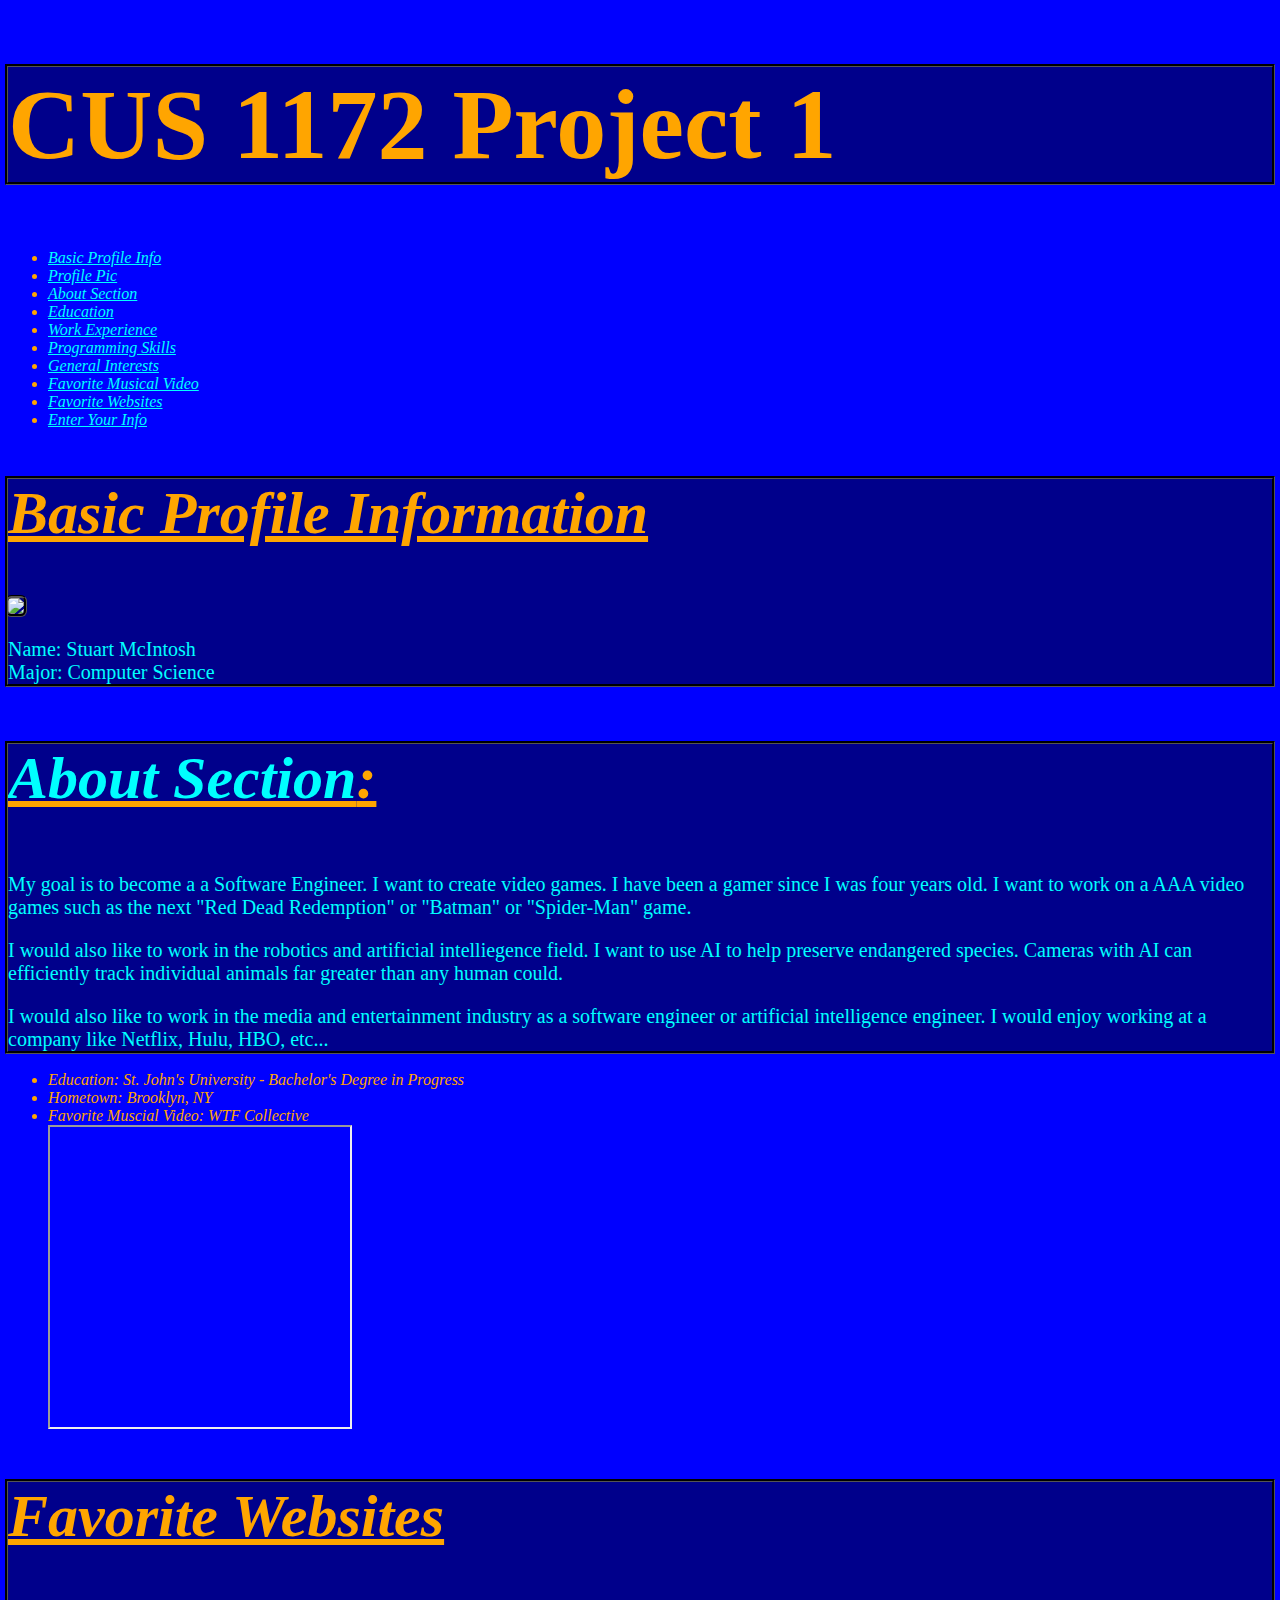
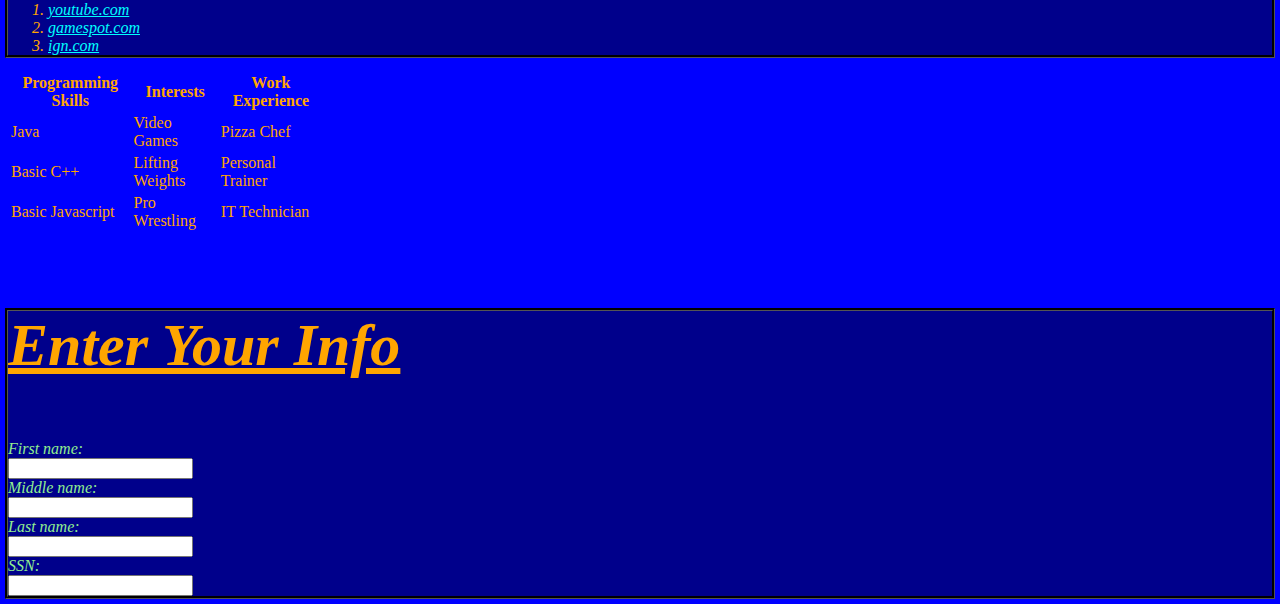
==== index.html @ d6a749fd "Update index.html" ====
<!DOCTYPE html>
<html>
	<head>

<div class="intro">
		<a id="Project"><h1>CUS 1172 Project 1</h1></a>
</div>
<link rel="stylesheet" type="text/css" href="style.css">
	</head>

	<body>


<nav>
  <ul style="font-style">
    <li> <a href="#basic_profile_info"> Basic Profile Info </a></li>
    <li> <a href="#profile_pic"> Profile Pic </a></li>
    <li> <a href="#about_section"> About Section </a></li>
    <li> <a href="#education"> Education </a></li>
    <li> <a href="#work_experience"> Work Experience </a></li>
    <li> <a href="#programming_skills"> Programming Skills </a></li>
    <li> <a href="#general_interests"> General Interests </a></li>
    <li> <a href="#favorite_musical_video"> Favorite Musical Video </a></li>
    <li> <a href="#favorite_websites"> Favorite Websites </a></li>
    <li> <a href="#enter"> Enter Your Info </a></li>
  </ul>
</nav>	


<style>
h1 {color:orange;}
p {color:cyan;}
</style>

<div id="basic_profile_info">
<span><h2>Basic Profile Information</h2></span>
<div id="profile_pic">
    <img src="https://i.ytimg.com/vi/JOn42lglQTI/maxresdefault.jpg" width=25%/>   
</div>     		
			<p>Name: Stuart McIntosh <br>
			 Major: Computer Science</p>
</div>
	   

<div id="about_section">
<a id="About Section"><h3 style="color:orange;">About Section</a>:</h3> 

	<p>My goal is to become a a Software Engineer. I want to create video games. I have been a gamer since I was four years old. I want to work on a AAA video games such as the next "Red Dead Redemption" or "Batman" or "Spider-Man" game.</p>
            <p>I would also like to work in the robotics and artificial intelliegence field. I want to use AI to help preserve endangered species. Cameras with AI can efficiently track individual animals far greater than any human could.</p>
		<p>I would also like to work in the media and entertainment industry as a software engineer or artificial intelligence engineer. I would enjoy working at a company like Netflix, Hulu, HBO, etc...</p>
            
</div>
<div>
            <ul>
<div id="education">
            <li>Education: St. John's University - Bachelor's Degree in Progress</li>
</div>
            <li>Hometown: Brooklyn, NY</li>
<div id="favorite_musical_video">
            <li>Favorite Muscial Video: WTF Collective</li> <iframe width="300" height="300" src="https://www.youtube.com/watch?v=AE4zF36dPxE" frameholder="0"></iframe>
</div>
            </ul>
</div>

<div id="favorite_websites">
 <span> <a name="Favorite"><h2>Favorite Websites</h2> </a></span>
          <ol>
          <li><a href="https://www.youtube.com">youtube.com</a></li>
	  <li><a href="https://www.gamespot.com">gamespot.com</a></li>
	  <li><a href="https://www.ign.com">ign.com</a></li>
	  </ol>
</div>
<div>
<table style="width:25%">
  <tr>
<div id="programming_skills">
    <th>Programming Skills</th>
</div>
<div id="general_interests">
    <th>Interests</th>
</div>
<div id="work_experience">
    <th>Work Experience</th>
</div>
  </tr>
  <tr>
    <td>Java</td>
    <td>Video Games</td>
    <td>Pizza Chef</td>
  </tr>
  <tr>
    <td>Basic C++</td>
    <td>Lifting Weights</td>
    <td>Personal Trainer</td>
  </tr>
  <tr>
    <td>Basic Javascript</td>
    <td>Pro Wrestling</td>
    <td>IT Technician</td>
  </tr>
</table>
</div>


<br>
<div id="enter">	
<h3>Enter Your Info</h3>
<form>
  First name:<br>
  <input type="text" name="firstname"><br>
  Middle name:<br>
  <input type="text" name="middlename"><br>
  Last name:<br>
  <input type="text" name="lastname"><br>
  SSN:<br>
  <input type="text" name="SSN">
  
</form>
            </div>

</body>

</html>
---- style.css ----
body {
  background-color: blue;
}

h1 {
  color: orange;
  font-size:100px;
  text-align: left;
}

p {
  font-family: verdana;
  font-size: 20px;
}

ul {
      font-style: Italic;
      color: orange;
    }

li {
      font-style: Italic;
      color: orange;
    }

form {
      font-style: Italic;
      color: lightgreen;
    }

table {
      font-style: Bold;
      color: orange;
    }

span {
      font-style: Bold;
      color: orange;
    }

h3 {
      font-style: Italic;
      font-size: 60px;
      color: orange;
      text-decoration: underline;
    }

h2 {
      font-style: Italic;
      font-size: 60px;
      color: orange;
      text-decoration: underline;
    }


.intro {
  font-style: comic sans ms;
  background-color:darkblue;
  outline-style: groove;
}

#basic_profile_info {
  font-style: comic sans ms;
  background-color: darkblue;
  outline-style: groove;
}

#about_section {
  font-style: comic sans ms;
  background-color: darkblue;
  outline-style: groove;
}

#favorite_websites {
  font-style: comic sans ms;
  background-color: darkblue;
  outline-style: groove;
}

#enter {
  font-style: comic sans ms;
  background-color: darkblue;
  outline-style: groove;
}


img {
  border-radius: 20%;
  outline-style: groove;
}





a{
 color:cyan;
}
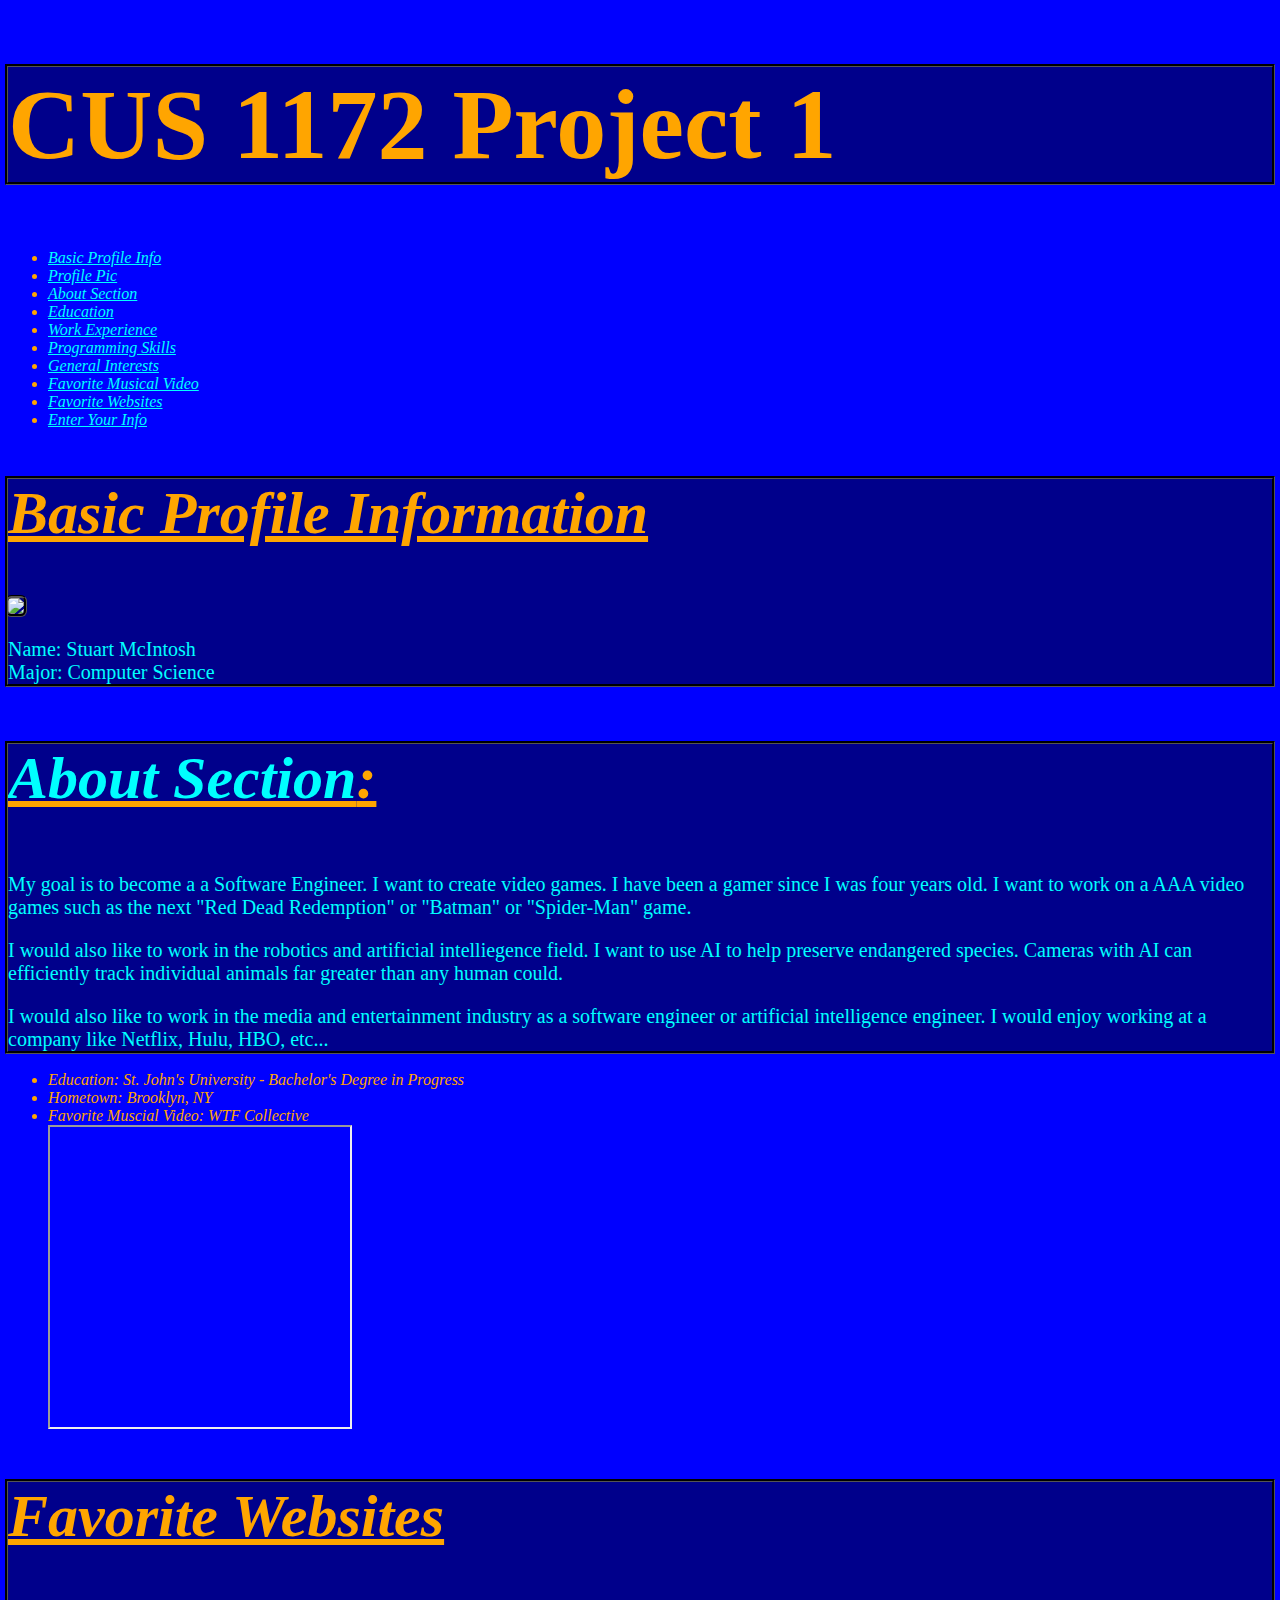
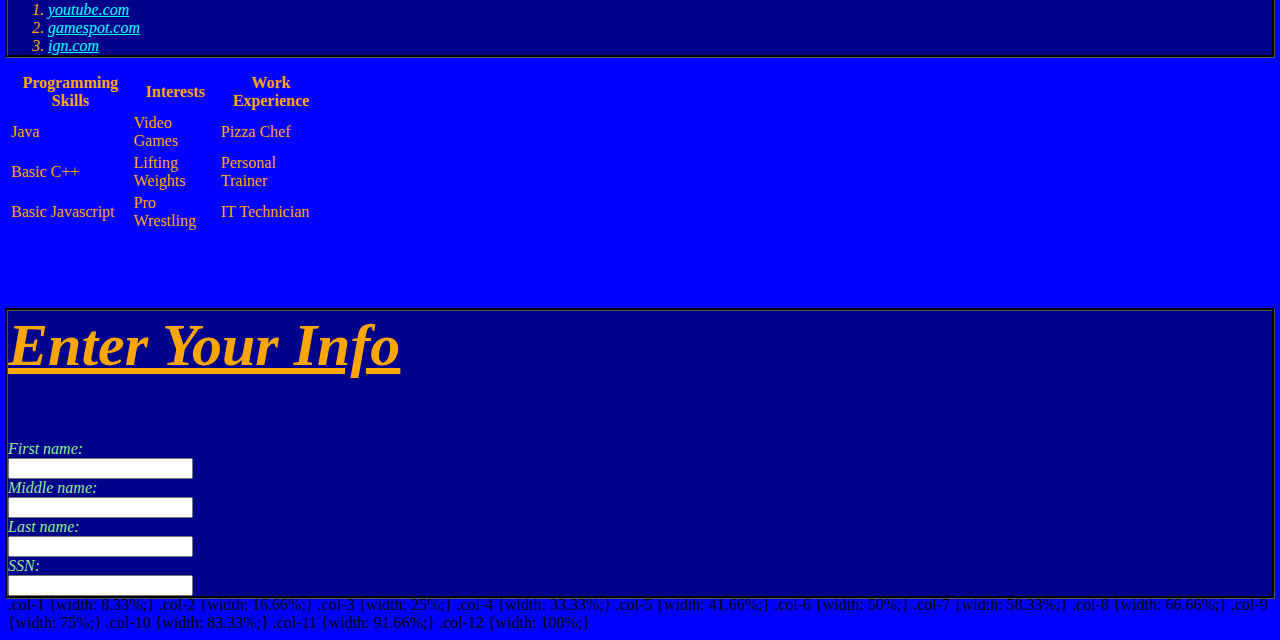
==== commit 5d687b2f: "Update index.html" ====
--- a/index.html
+++ b/index.html
@@ -5,7 +5,8 @@
 <div class="intro">
 		<a id="Project"><h1>CUS 1172 Project 1</h1></a>
 </div>
-<link rel="stylesheet" type="text/css" href="style.css">
+<link rel="stylesheet" type="text/css" href="mycss_web.css">
+<link rel="stylesheet" type="text/css" href="mycss_tablet.css">
 	</head>
 
 	<body>
@@ -118,7 +119,22 @@
 </form>
             </div>
 
+.col-1 {width: 8.33%;}
+.col-2 {width: 16.66%;}
+.col-3 {width: 25%;}
+.col-4 {width: 33.33%;}
+.col-5 {width: 41.66%;}
+.col-6 {width: 50%;}
+.col-7 {width: 58.33%;}
+.col-8 {width: 66.66%;}
+.col-9 {width: 75%;}
+.col-10 {width: 83.33%;}
+.col-11 {width: 91.66%;}
+.col-12 {width: 100%;}
+
 </body>
 
 </html>
 
+
+
--- a/mycss_web.css
+++ b/mycss_web.css
@@ -0,0 +1,103 @@
+body {
+  background-color: blue;
+}
+
+h1 {
+  color: orange;
+  font-size:100px;
+  text-align: left;
+}
+
+p {
+  font-family: verdana;
+  font-size: 20px;
+}
+
+ul {
+      font-style: Italic;
+      color: orange;
+    }
+
+li {
+      font-style: Italic;
+      color: orange;
+    }
+
+form {
+      font-style: Italic;
+      color: lightgreen;
+    }
+
+table {
+      font-style: Bold;
+      color: orange;
+    }
+
+span {
+      font-style: Bold;
+      color: orange;
+    }
+
+h3 {
+      font-style: Italic;
+      font-size: 60px;
+      color: orange;
+      text-decoration: underline;
+    }
+
+h2 {
+      font-style: Italic;
+      font-size: 60px;
+      color: orange;
+      text-decoration: underline;
+    }
+
+
+.intro {
+  font-style: comic sans ms;
+  background-color:darkblue;
+  outline-style: groove;
+}
+
+#basic_profile_info {
+  font-style: comic sans ms;
+  background-color: darkblue;
+  outline-style: groove;
+}
+
+#about_section {
+  font-style: comic sans ms;
+  background-color: darkblue;
+  outline-style: groove;
+}
+
+#favorite_websites {
+  font-style: comic sans ms;
+  background-color: darkblue;
+  outline-style: groove;
+}
+
+#enter {
+  font-style: comic sans ms;
+  background-color: darkblue;
+  outline-style: groove;
+}
+
+
+img {
+  border-radius: 20%;
+  outline-style: groove;
+}
+
+
+
+
+
+a{
+ color:cyan;
+}
+
+
+
+
+
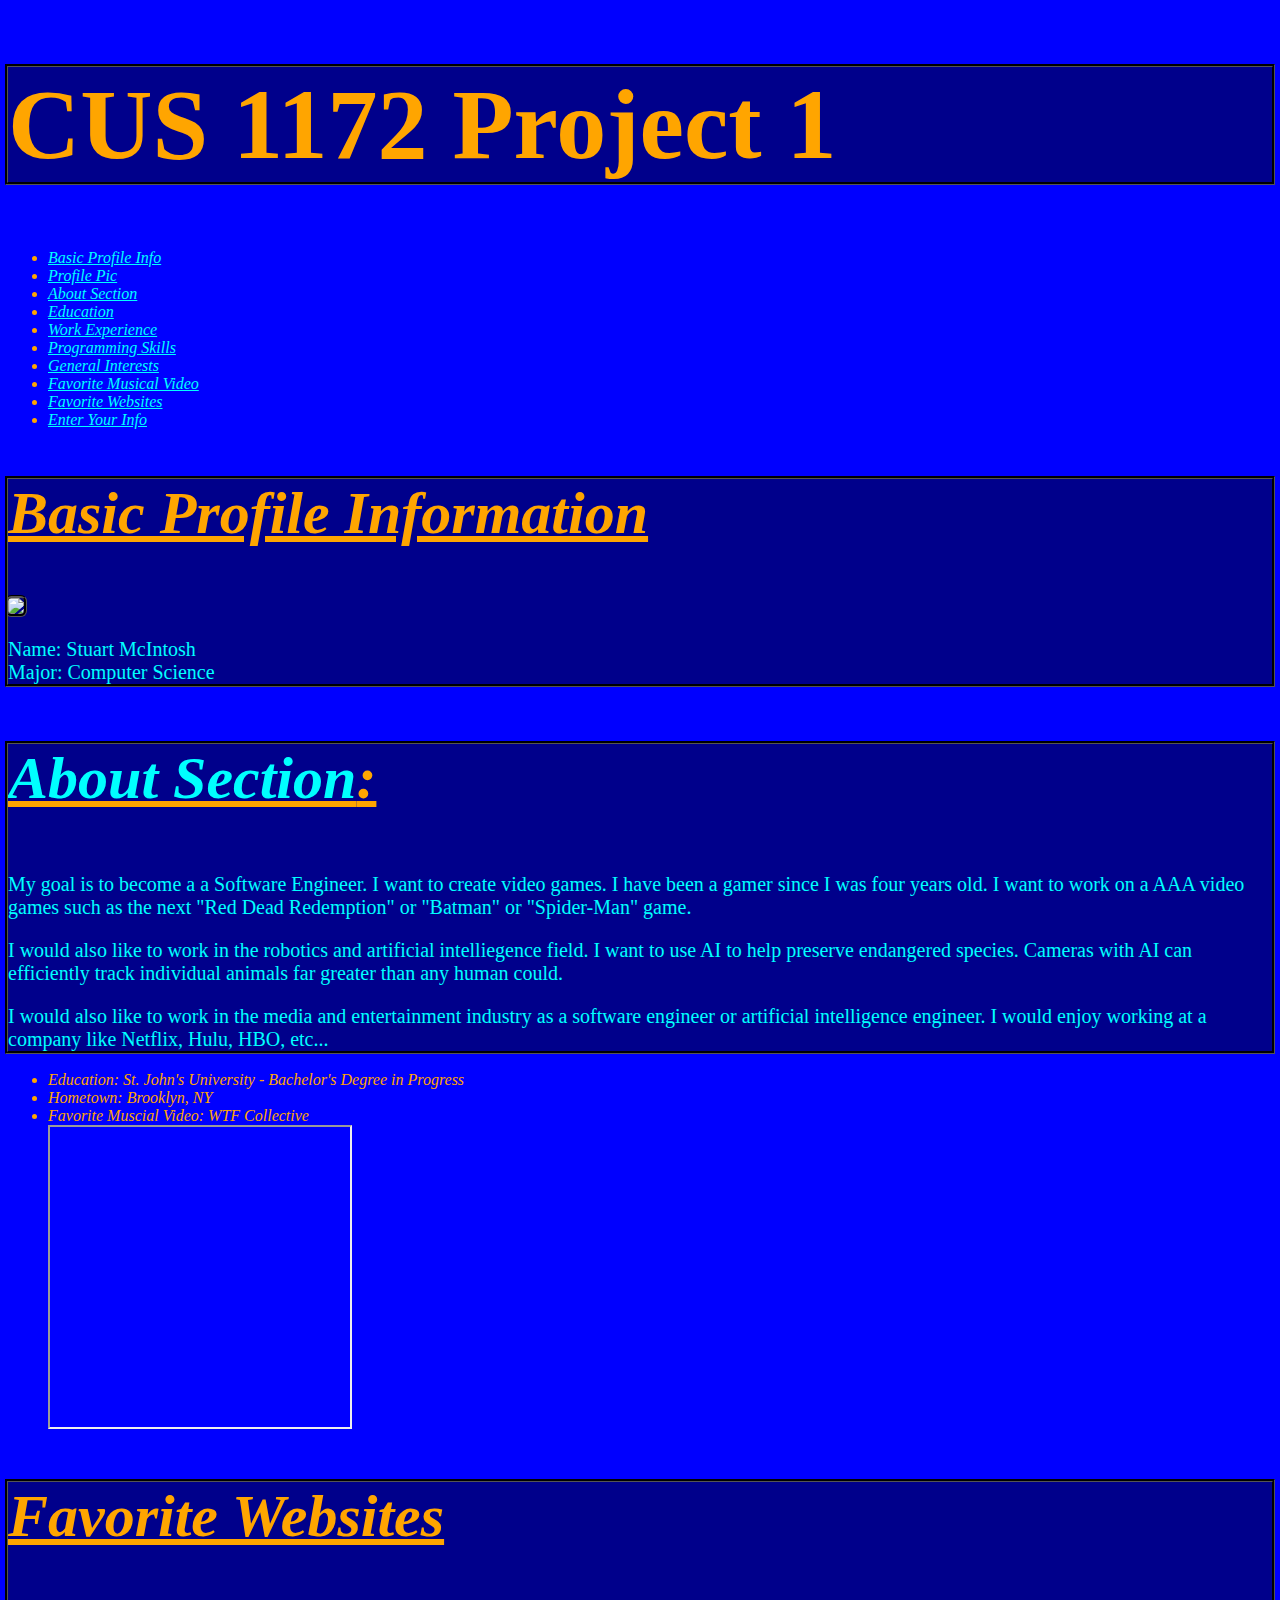
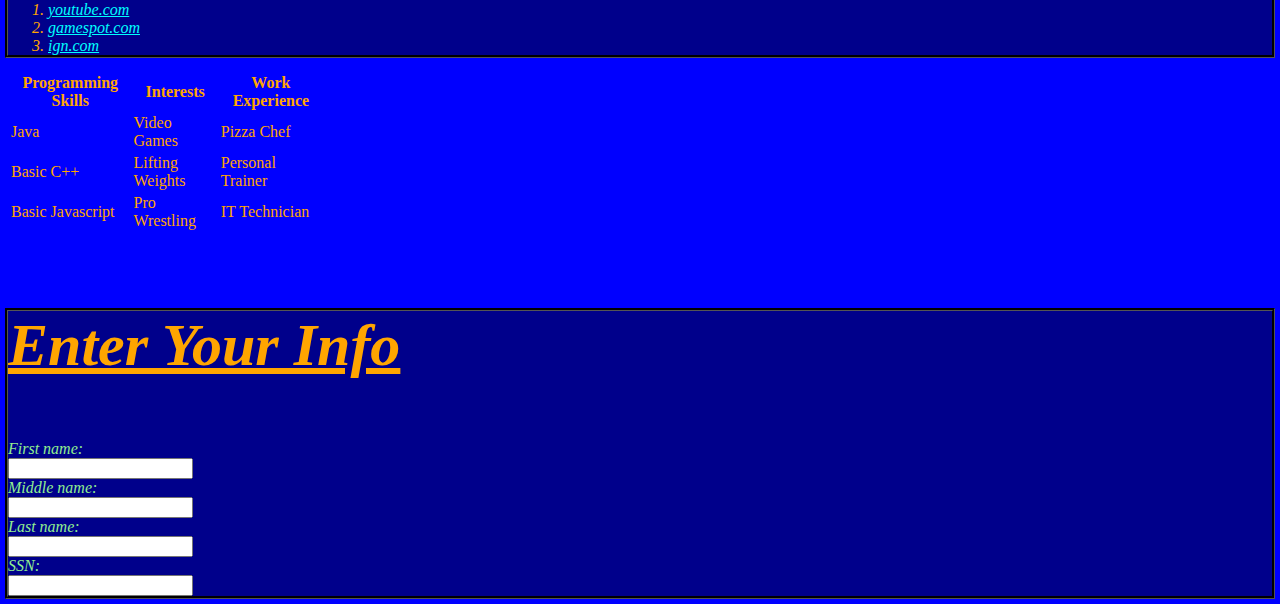
==== commit 35555d12: "Update index.html" ====
--- a/index.html
+++ b/index.html
@@ -119,18 +119,6 @@
 </form>
             </div>
 
-.col-1 {width: 8.33%;}
-.col-2 {width: 16.66%;}
-.col-3 {width: 25%;}
-.col-4 {width: 33.33%;}
-.col-5 {width: 41.66%;}
-.col-6 {width: 50%;}
-.col-7 {width: 58.33%;}
-.col-8 {width: 66.66%;}
-.col-9 {width: 75%;}
-.col-10 {width: 83.33%;}
-.col-11 {width: 91.66%;}
-.col-12 {width: 100%;}
 
 </body>
 
--- a/mycss_web.css
+++ b/mycss_web.css
@@ -1,3 +1,4 @@
+
 body {
   background-color: blue;
 }
@@ -92,12 +93,13 @@
 
 
 
-
 a{
  color:cyan;
 }
 
 
-
-
-
+@media only screen and (max-width: 1000px) {
+  body {
+    background-color: purple;
+  }
+}
--- a/mycss_tablet.css
+++ b/mycss_tablet.css
@@ -0,0 +1,112 @@
+body {
+  background-color: blue;
+}
+
+h1 {
+  color: orange;
+  font-size:100px;
+  text-align: left;
+}
+
+p {
+  font-family: verdana;
+  font-size: 20px;
+}
+
+ul {
+      font-style: Italic;
+      color: orange;
+    }
+
+li {
+      font-style: Italic;
+      color: orange;
+    }
+
+form {
+      font-style: Italic;
+      color: lightgreen;
+    }
+
+table {
+      font-style: Bold;
+      color: orange;
+    }
+
+span {
+      font-style: Bold;
+      color: orange;
+    }
+
+h3 {
+      font-style: Italic;
+      font-size: 60px;
+      color: orange;
+      text-decoration: underline;
+    }
+
+h2 {
+      font-style: Italic;
+      font-size: 60px;
+      color: orange;
+      text-decoration: underline;
+    }
+
+
+.intro {
+  font-style: comic sans ms;
+  background-color:darkblue;
+  outline-style: groove;
+}
+
+#basic_profile_info {
+  font-style: comic sans ms;
+  background-color: darkblue;
+  outline-style: groove;
+}
+
+#about_section {
+  font-style: comic sans ms;
+  background-color: darkblue;
+  outline-style: groove;
+}
+
+#favorite_websites {
+  font-style: comic sans ms;
+  background-color: darkblue;
+  outline-style: groove;
+}
+
+#enter {
+  font-style: comic sans ms;
+  background-color: darkblue;
+  outline-style: groove;
+}
+
+
+img {
+  border-radius: 20%;
+  outline-style: groove;
+}
+
+
+
+
+a{
+ color:cyan;
+}
+
+
+@media only screen and (max-width: 1000px) {
+  body {
+    background-color: purple;
+  }
+}
+
+
+
+
+
+
+
+}
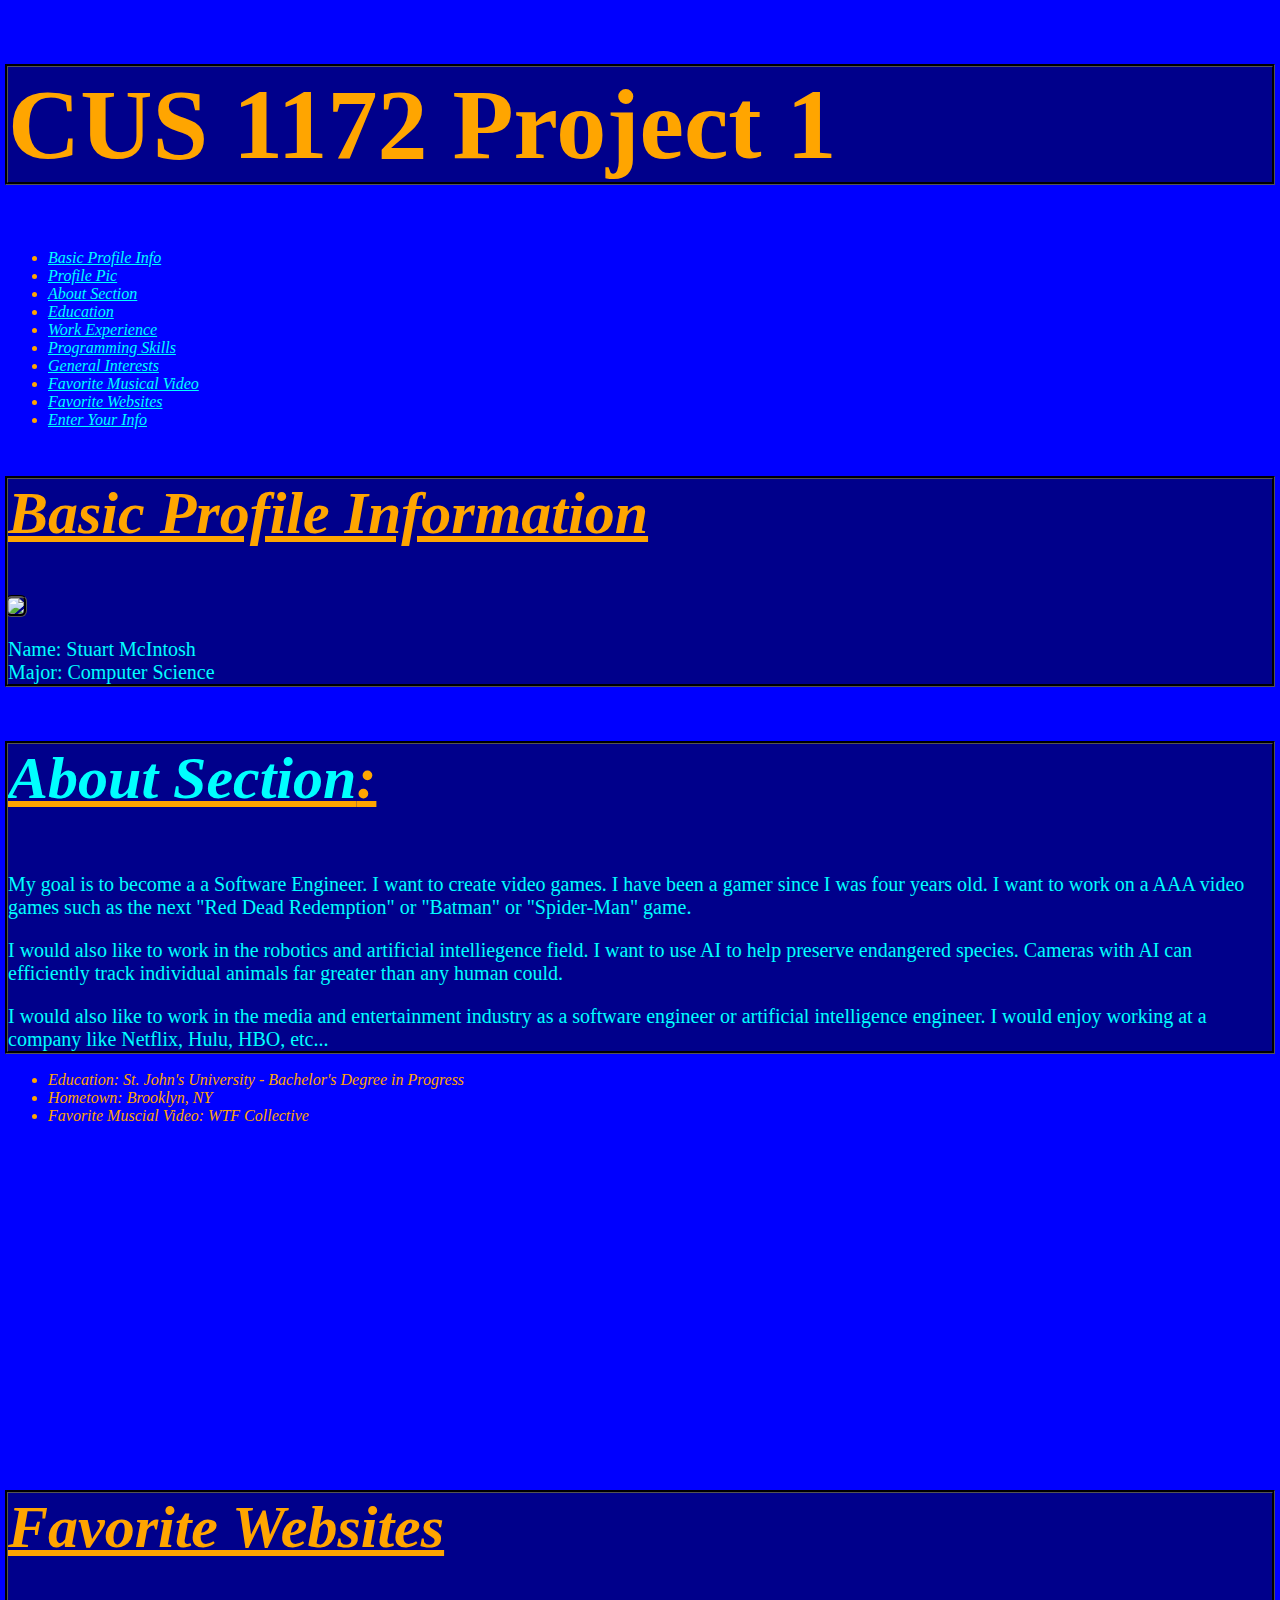
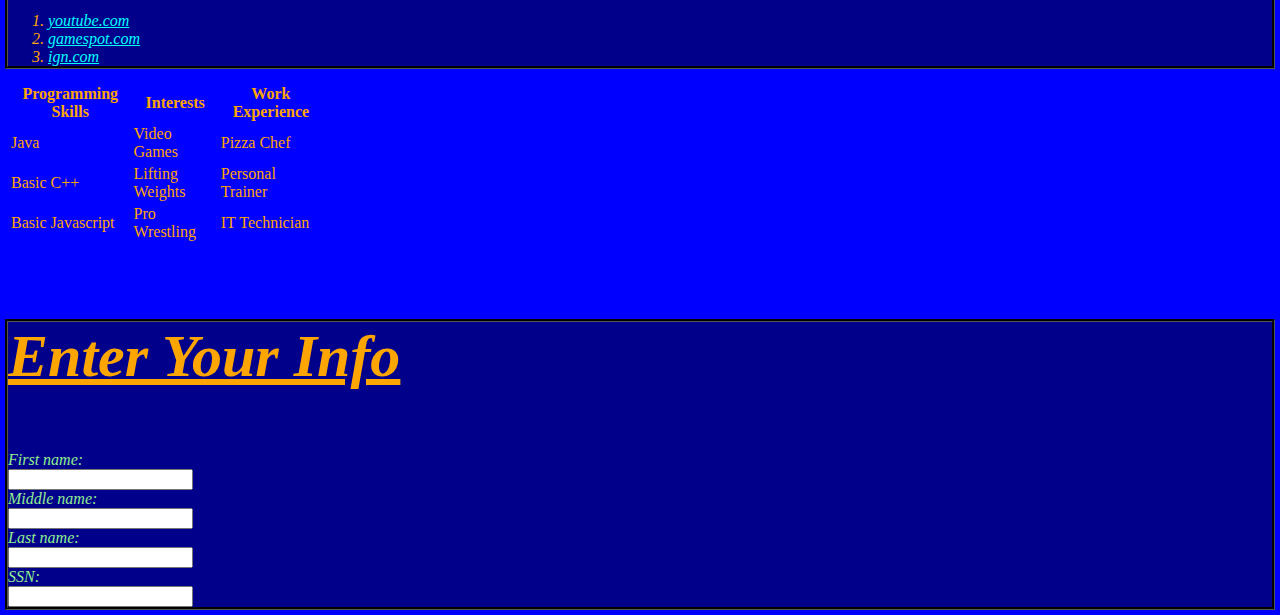
==== commit eecc9d13: "Update index.html" ====
--- a/index.html
+++ b/index.html
@@ -58,7 +58,7 @@
 </div>
             <li>Hometown: Brooklyn, NY</li>
 <div id="favorite_musical_video">
-            <li>Favorite Muscial Video: WTF Collective</li> <iframe width="300" height="300" src="https://www.youtube.com/watch?v=AE4zF36dPxE" frameholder="0"></iframe>
+            <li>Favorite Muscial Video: WTF Collective</li> <iframe width="560" height="315" src="https://www.youtube.com/embed/AE4zF36dPxE" frameborder="0" allow="accelerometer; autoplay; encrypted-media; gyroscope; picture-in-picture" allowfullscreen></iframe>
 </div>
             </ul>
 </div>
--- a/mycss_web.css
+++ b/mycss_web.css
@@ -1,4 +1,3 @@
-
 body {
   background-color: blue;
 }
@@ -96,10 +95,3 @@
 a{
  color:cyan;
 }
-
-
-@media only screen and (max-width: 1000px) {
-  body {
-    background-color: purple;
-  }
-}
--- a/mycss_tablet.css
+++ b/mycss_tablet.css
@@ -97,16 +97,9 @@
 }
 
 
-@media only screen and (max-width: 1000px) {
-  body {
-    background-color: purple;
-  }
-}
 
 
 
 
 
 
-
-}
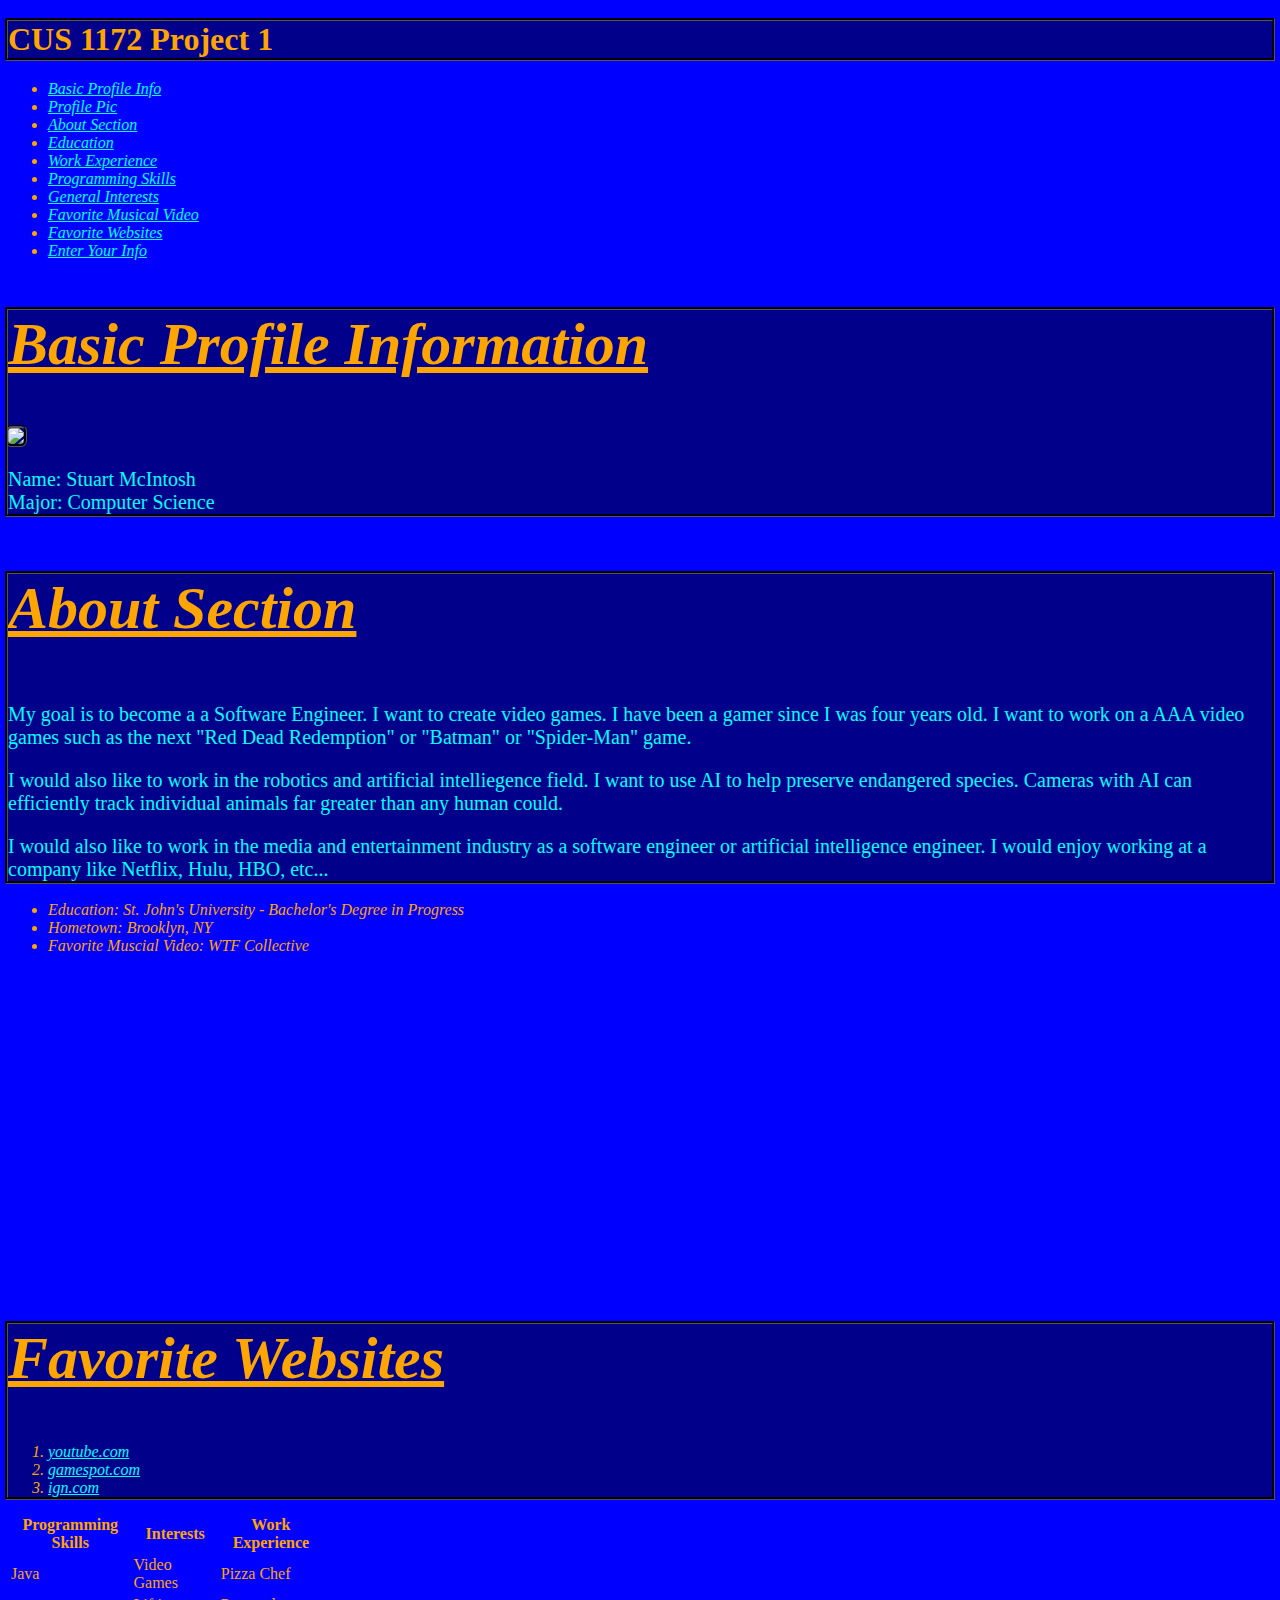
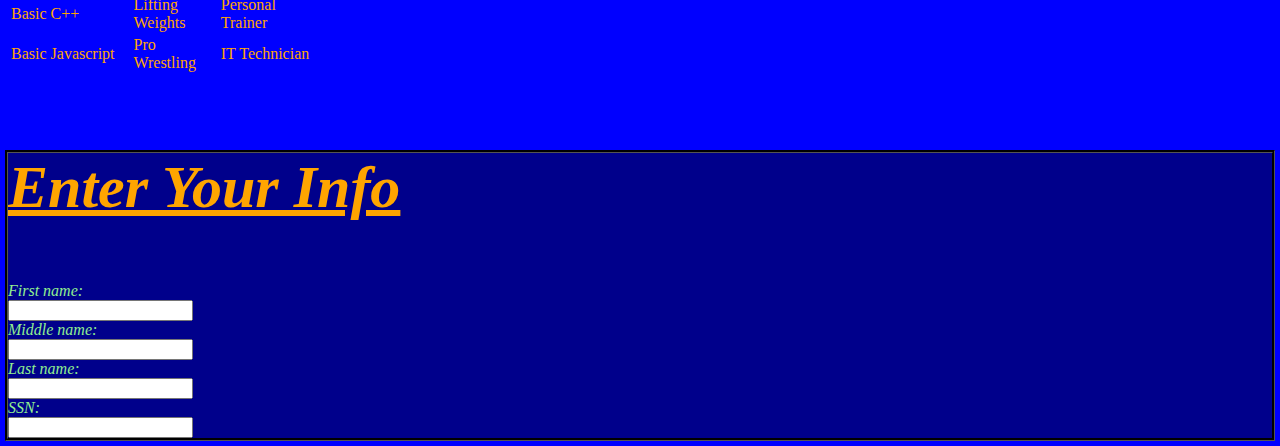
==== commit 9720a9d7: "Update index.html" ====
--- a/index.html
+++ b/index.html
@@ -7,6 +7,7 @@
 </div>
 <link rel="stylesheet" type="text/css" href="mycss_web.css">
 <link rel="stylesheet" type="text/css" href="mycss_tablet.css">
+
 	</head>
 
 	<body>
@@ -44,7 +45,7 @@
 	   
 
 <div id="about_section">
-<a id="About Section"><h3 style="color:orange;">About Section</a>:</h3> 
+<span id="About Section"><h3 style="color:orange;">About Section</span></h3> 
 
 	<p>My goal is to become a a Software Engineer. I want to create video games. I have been a gamer since I was four years old. I want to work on a AAA video games such as the next "Red Dead Redemption" or "Batman" or "Spider-Man" game.</p>
             <p>I would also like to work in the robotics and artificial intelliegence field. I want to use AI to help preserve endangered species. Cameras with AI can efficiently track individual animals far greater than any human could.</p>
@@ -124,5 +125,3 @@
 
 </html>
 
-
-
--- a/mycss_web.css
+++ b/mycss_web.css
@@ -1,6 +1,15 @@
+<style>
 body {
-  background-color: blue;
+  background-color: purple;
 }
+
+@media only screen and (min-width: 480px) {
+  body {
+    background-color: blue;
+  }
+}
+</style>
+
 
 h1 {
   color: orange;
@@ -95,3 +104,13 @@
 a{
  color:cyan;
 }
+
+@media print {
+ body {
+  margin: 1em;
+  color: #fff;
+  background-color: blue;
+}
+
+}
+
--- a/mycss_tablet.css
+++ b/mycss_tablet.css
@@ -1,7 +1,13 @@
-body {
-  background-color: blue;
+<meta name="viewport" content="width=device-width, initial-scale=1.0">
+
+<style>
+
+@media screen only and (min-width: 1500px) {
+  body {
+    background-color: purple;
+  }
 }
-
+</style>
 h1 {
   color: orange;
   font-size:100px;
@@ -98,8 +104,17 @@
 
 
 
+@media print {
+ body {
+  margin: 1em;
+  color: #fff;
+  background-color: blue;
+}
+
+}
 
 
 
 
 
+
